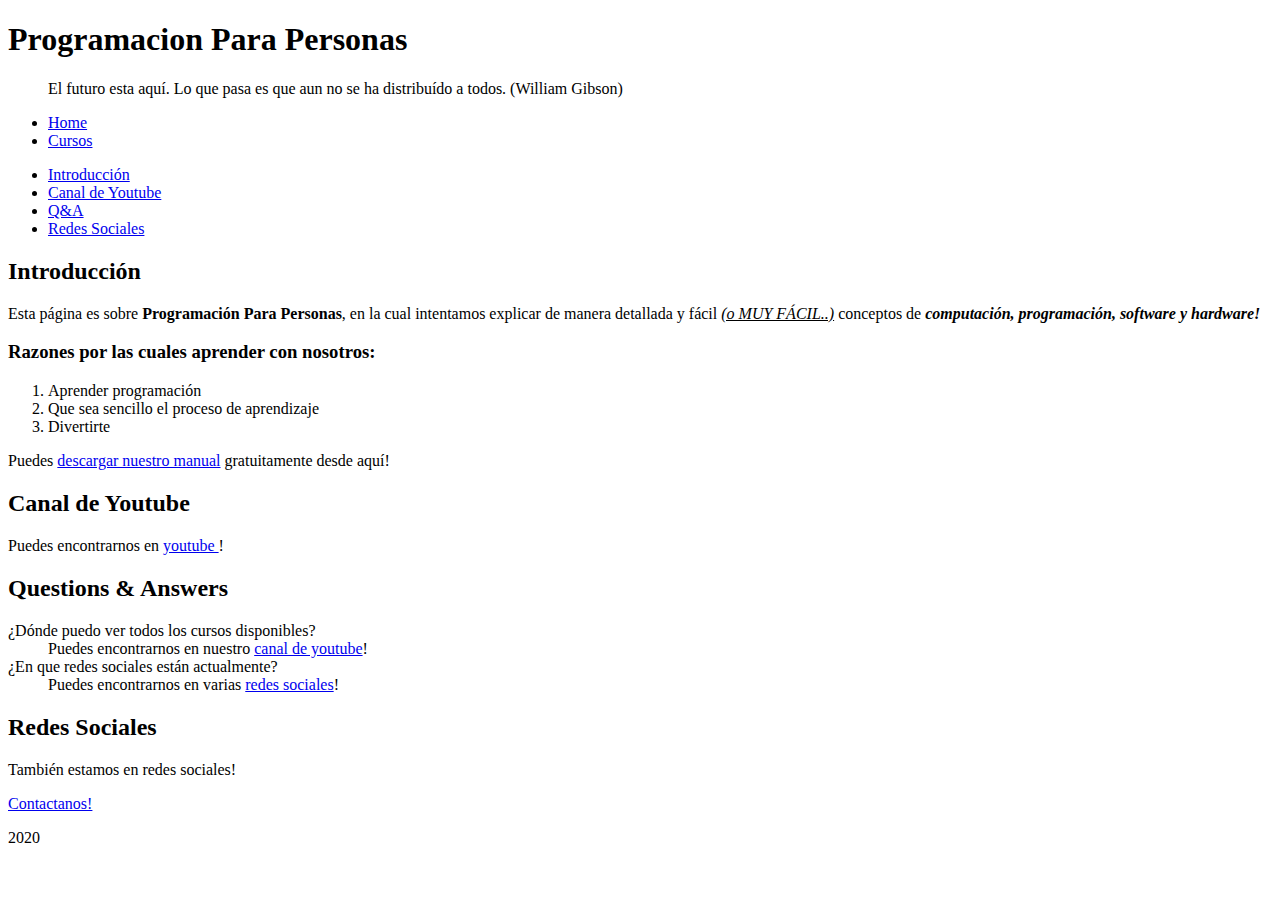
==== index.html @ fe2dbeac "Fix ortografía" ====
<!DOCTYPE html>
<html lang="es-ES">
    <head>
        <title>Programación Para Personas</title>

        <link rel="icon" href="assets/icon/favicon-16x16.png" type="image/x-icon">

        <!-- Metadata -->
        <meta charset="utf-8">
        <meta name="author" content="Mathias Minacapilli">
        <meta name="description" content="Esta pagina esta hecha en un curso de programacion web">

        <link rel="stylesheet" href="assets/css/index.css">
    </head>
    <body>
        <header>
            <h1>Programacion Para Personas</h1>
            <blockquote href="https://en.wikipedia.org/wiki/William_Gibson">
                El futuro esta aquí. Lo que pasa es que aun no se ha distribuído a todos. (William Gibson)
            </blockquote>
        </header>

        <nav>
            <ul>
                <li><a href="#">Home</a></li>
                <li><a href="cursos.html">Cursos</a></li>
            </ul>
        </nav>

        <main>
            <aside>
                <ul>
                    <li><a href="#introduccion">Introducción</a></li>
                    <li><a href="#canal-de-youtube">Canal de Youtube</a></li>
                    <li><a href="#questions-and-answers">Q&A</a></li>
                    <li><a href="#redes-sociales">Redes Sociales</a></li>
                </ul>
            </aside>

            <section id="introduccion">
                <h2>Introducción</h2>
                <p>
                    Esta página es sobre <strong>Programación Para Personas</strong>, en la cual
                    intentamos explicar de manera detallada y fácil <u><em>(o MUY FÁCIL..)</em></u>
                    conceptos de <i><b>computación, programación, software y hardware!</b></i>
                </p>
                <h3>Razones por las cuales aprender con nosotros:</h3>
                <ol>
                    <li>Aprender programación</li>
                    <li>Que sea sencillo el proceso de aprendizaje</li>
                    <li>Divertirte</li>
                </ol>
                <p>Puedes <a href="static/ejemplo.txt" download="manual.txt">descargar nuestro manual</a> gratuitamente desde aquí!</p>
            </section>

            <section id="canal-de-youtube">
                <h2>Canal de Youtube</h2>
                <p>
                    Puedes encontrarnos en 
                    <a href="https://www.youtube.com/channel/UCQ-TL9pE-bhHgNYJoW8Vdpg" 
                        title="Nuestro canal de youtube acerca de programacion!">
                        youtube
                    </a>!
                </p>
            </section>

            <section id="questions-and-answers">
                <h2>Questions & Answers</h2>
                <dl>
                    <dt>¿Dónde puedo ver todos los cursos disponibles?</dt>
                    <dd>Puedes encontrarnos en nuestro <a href="#canal-de-youtube">canal de youtube</a>!</dd>
                    <dt>¿En que redes sociales están actualmente?</dt>
                    <dd>Puedes encontrarnos en varias <a href="#redes-sociales">redes sociales</a>!</dd>
                </dl>
            </section>

            <section id="redes-sociales">
                <h2>Redes Sociales</h2>
                <p>También estamos en redes sociales!</p>
            </section>
        </main>

        <footer>
            <p><a href="mailto:programacionparapersonas@gmail.com">Contactanos!</a></p>
            <p>2020</p>
        </footer>

        <script src="assets/js/index.js"></script>
    </body>
</html>
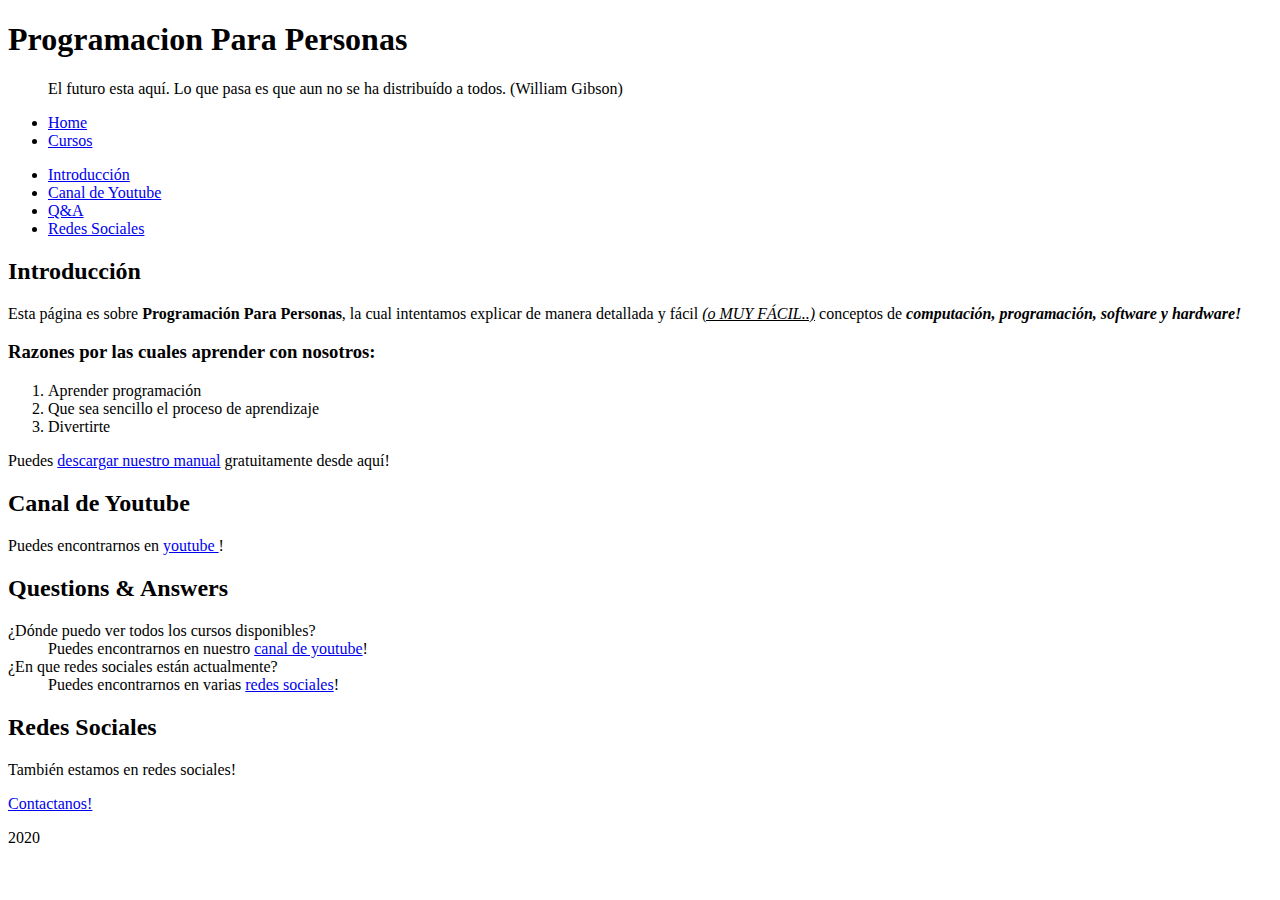
==== commit 90ab2d70: "Fix blockquote attribute" ====
--- a/index.html
+++ b/index.html
@@ -15,9 +15,9 @@
     <body>
         <header>
             <h1>Programacion Para Personas</h1>
-            <blockquote href="https://en.wikipedia.org/wiki/William_Gibson">
+            <blockquote cite="https://en.wikipedia.org/wiki/William_Gibson">
                 El futuro esta aquí. Lo que pasa es que aun no se ha distribuído a todos. (William Gibson)
-            </blockquote>
+            </blockquote> 
         </header>
 
         <nav>
@@ -40,7 +40,7 @@
             <section id="introduccion">
                 <h2>Introducción</h2>
                 <p>
-                    Esta página es sobre <strong>Programación Para Personas</strong>, en la cual
+                    Esta página es sobre <strong>Programación Para Personas</strong>, la cual
                     intentamos explicar de manera detallada y fácil <u><em>(o MUY FÁCIL..)</em></u>
                     conceptos de <i><b>computación, programación, software y hardware!</b></i>
                 </p>
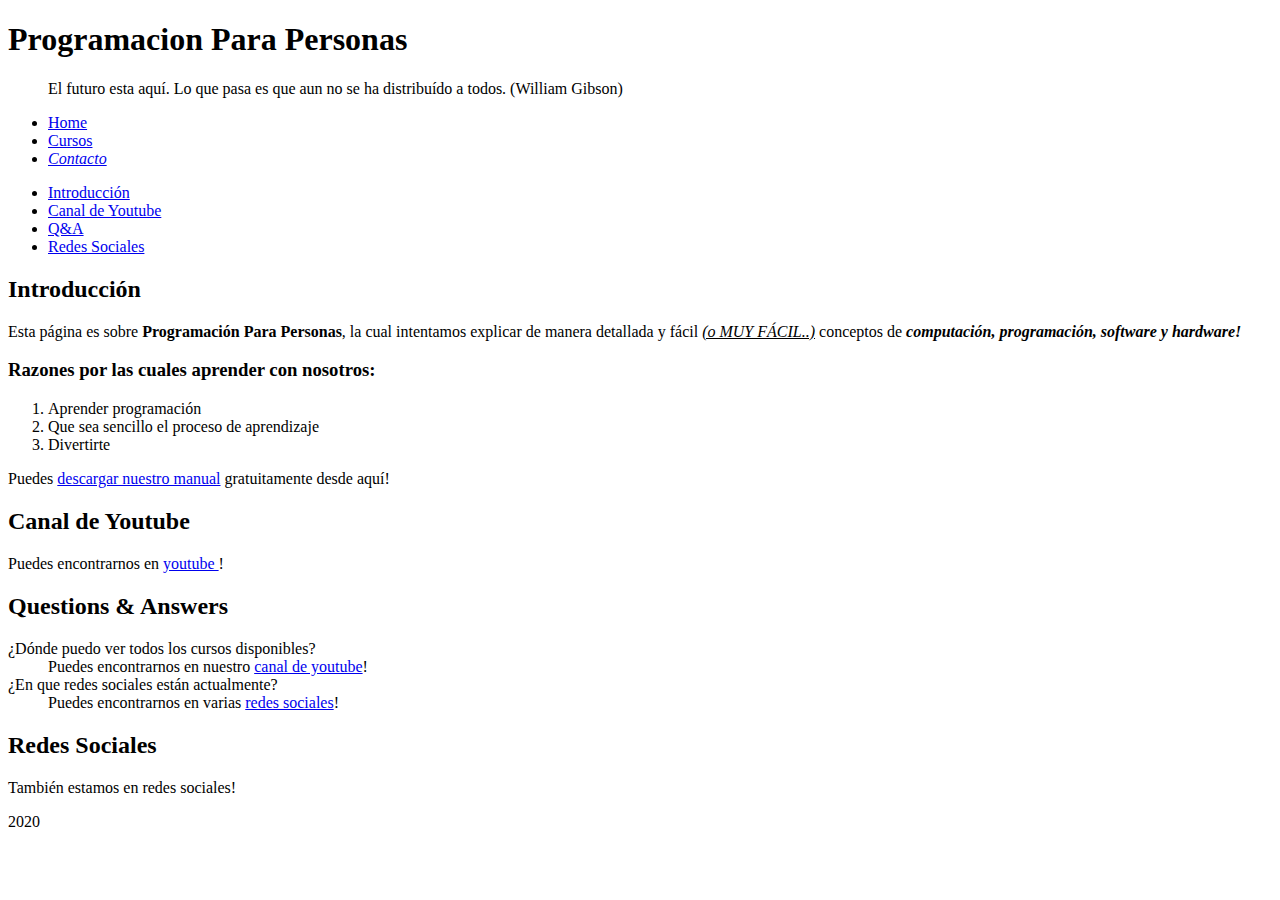
==== commit e8f0812a: "Clase 09: direcciones e informacion de contacto" ====
--- a/index.html
+++ b/index.html
@@ -24,6 +24,7 @@
             <ul>
                 <li><a href="#">Home</a></li>
                 <li><a href="cursos.html">Cursos</a></li>
+                <li><address><a href="contacto.html">Contacto</a></address></li>
             </ul>
         </nav>
 
@@ -81,7 +82,6 @@
         </main>
 
         <footer>
-            <p><a href="mailto:programacionparapersonas@gmail.com">Contactanos!</a></p>
             <p>2020</p>
         </footer>
 
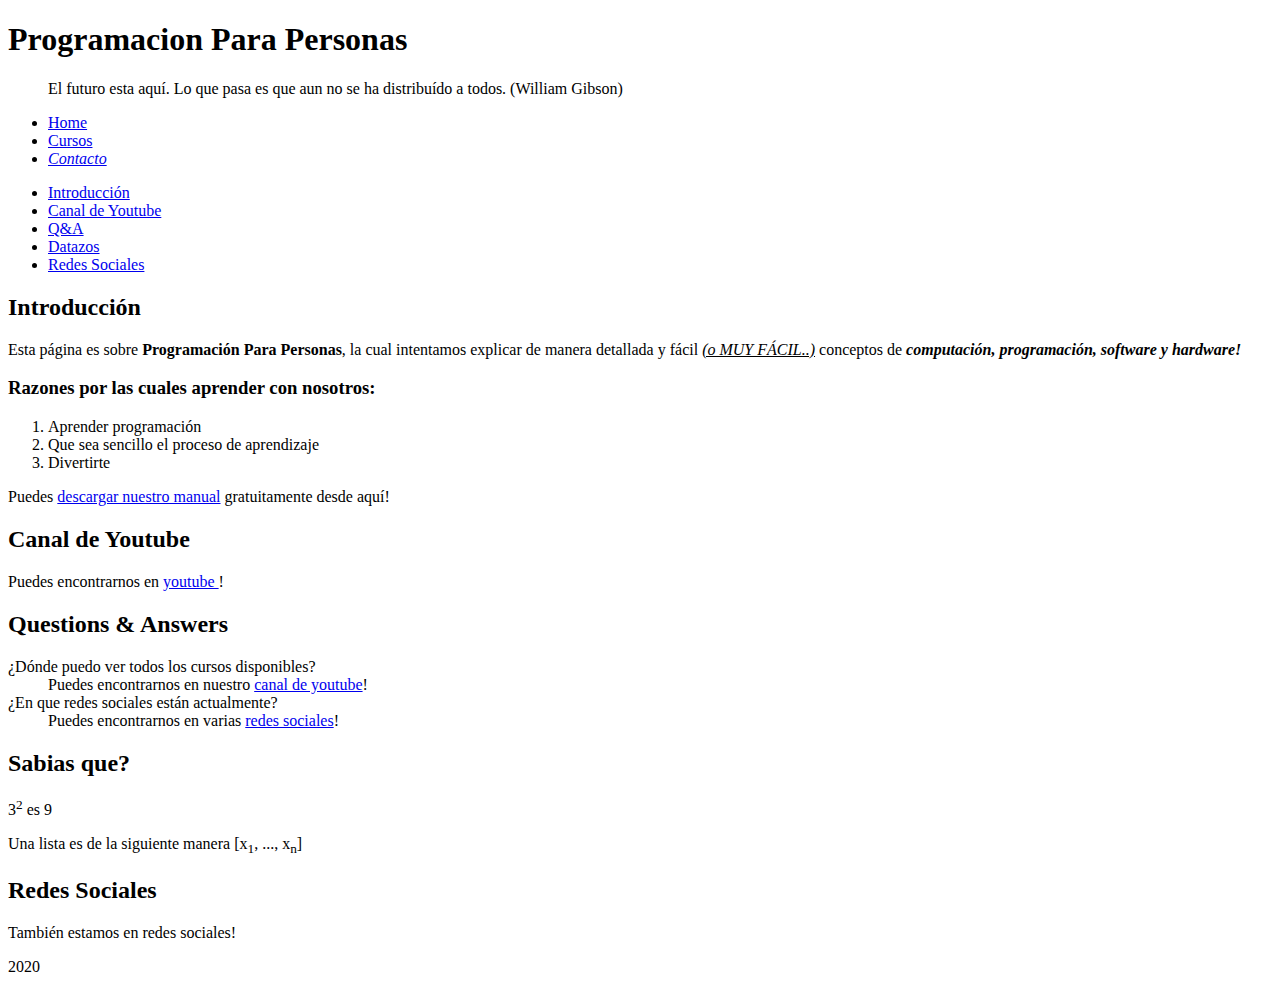
==== commit 7b6ff66c: "Clase 10: subindices y supraindices" ====
--- a/index.html
+++ b/index.html
@@ -34,6 +34,7 @@
                     <li><a href="#introduccion">Introducción</a></li>
                     <li><a href="#canal-de-youtube">Canal de Youtube</a></li>
                     <li><a href="#questions-and-answers">Q&A</a></li>
+                    <li><a href="#datazos">Datazos</a></li>
                     <li><a href="#redes-sociales">Redes Sociales</a></li>
                 </ul>
             </aside>
@@ -75,6 +76,12 @@
                 </dl>
             </section>
 
+            <section id="datazos">
+                <h2>Sabias que?</h2>
+                <p>3<sup>2</sup> es 9</p>
+                <p>Una lista es de la siguiente manera [x<sub>1</sub>, ..., x<sub>n</sub>]</p>
+            </section>
+
             <section id="redes-sociales">
                 <h2>Redes Sociales</h2>
                 <p>También estamos en redes sociales!</p>
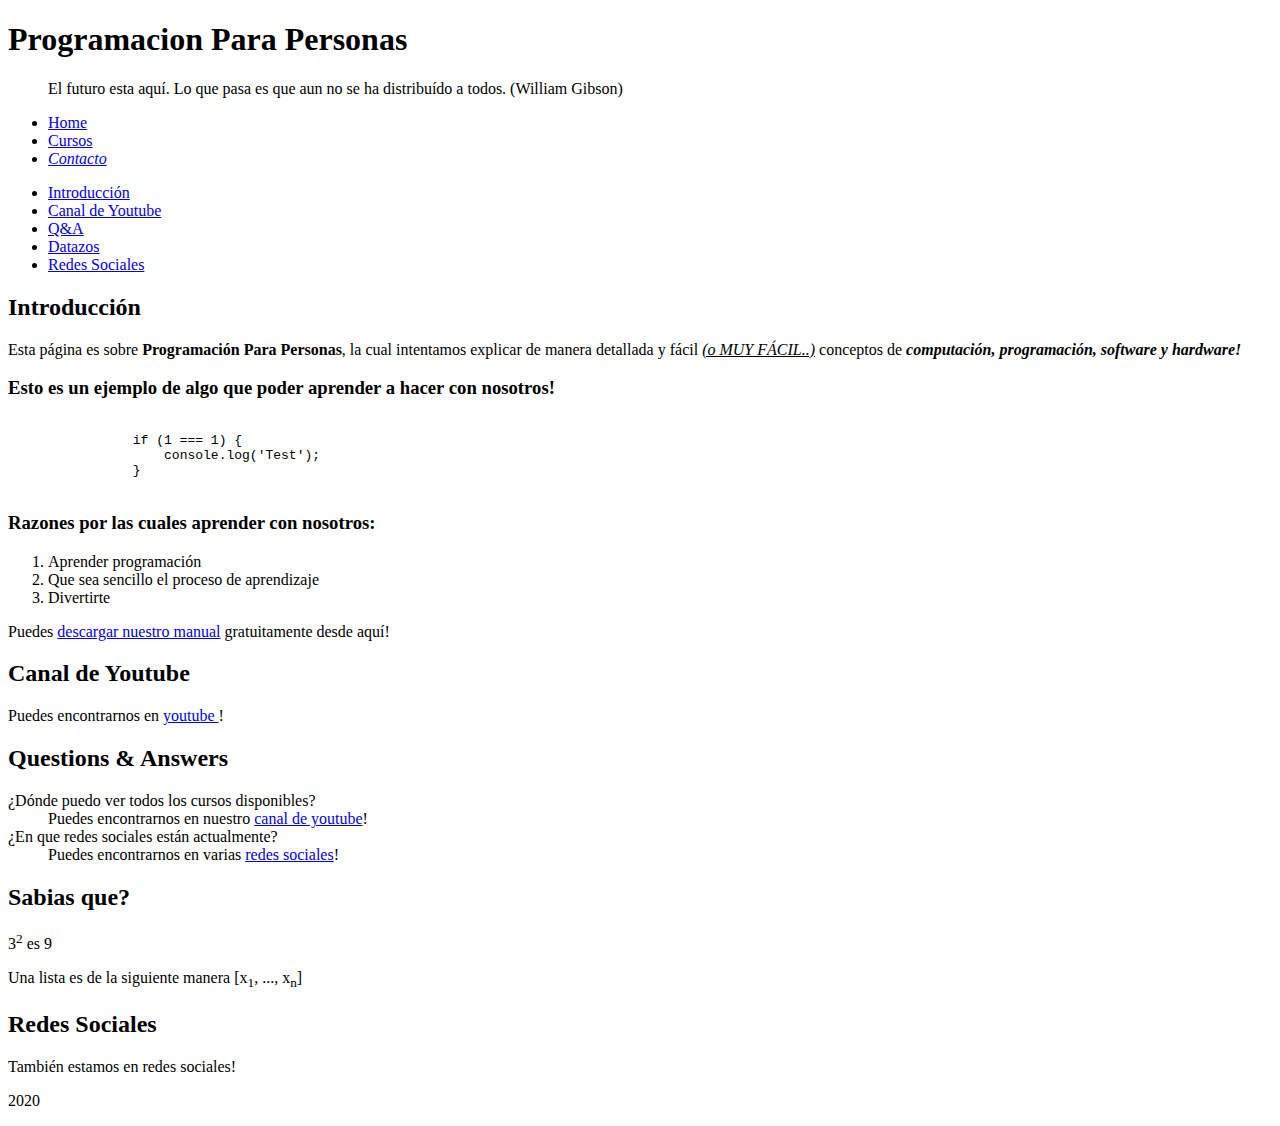
==== commit d9b5d41f: "Clase 11: codigo" ====
--- a/index.html
+++ b/index.html
@@ -46,6 +46,12 @@
                     intentamos explicar de manera detallada y fácil <u><em>(o MUY FÁCIL..)</em></u>
                     conceptos de <i><b>computación, programación, software y hardware!</b></i>
                 </p>
+                <h3>Esto es un ejemplo de algo que poder aprender a hacer con nosotros!</h3>
+                <pre><code>
+                if (1 === 1) {
+                    console.log('Test');
+                }
+                </code></pre>
                 <h3>Razones por las cuales aprender con nosotros:</h3>
                 <ol>
                     <li>Aprender programación</li>
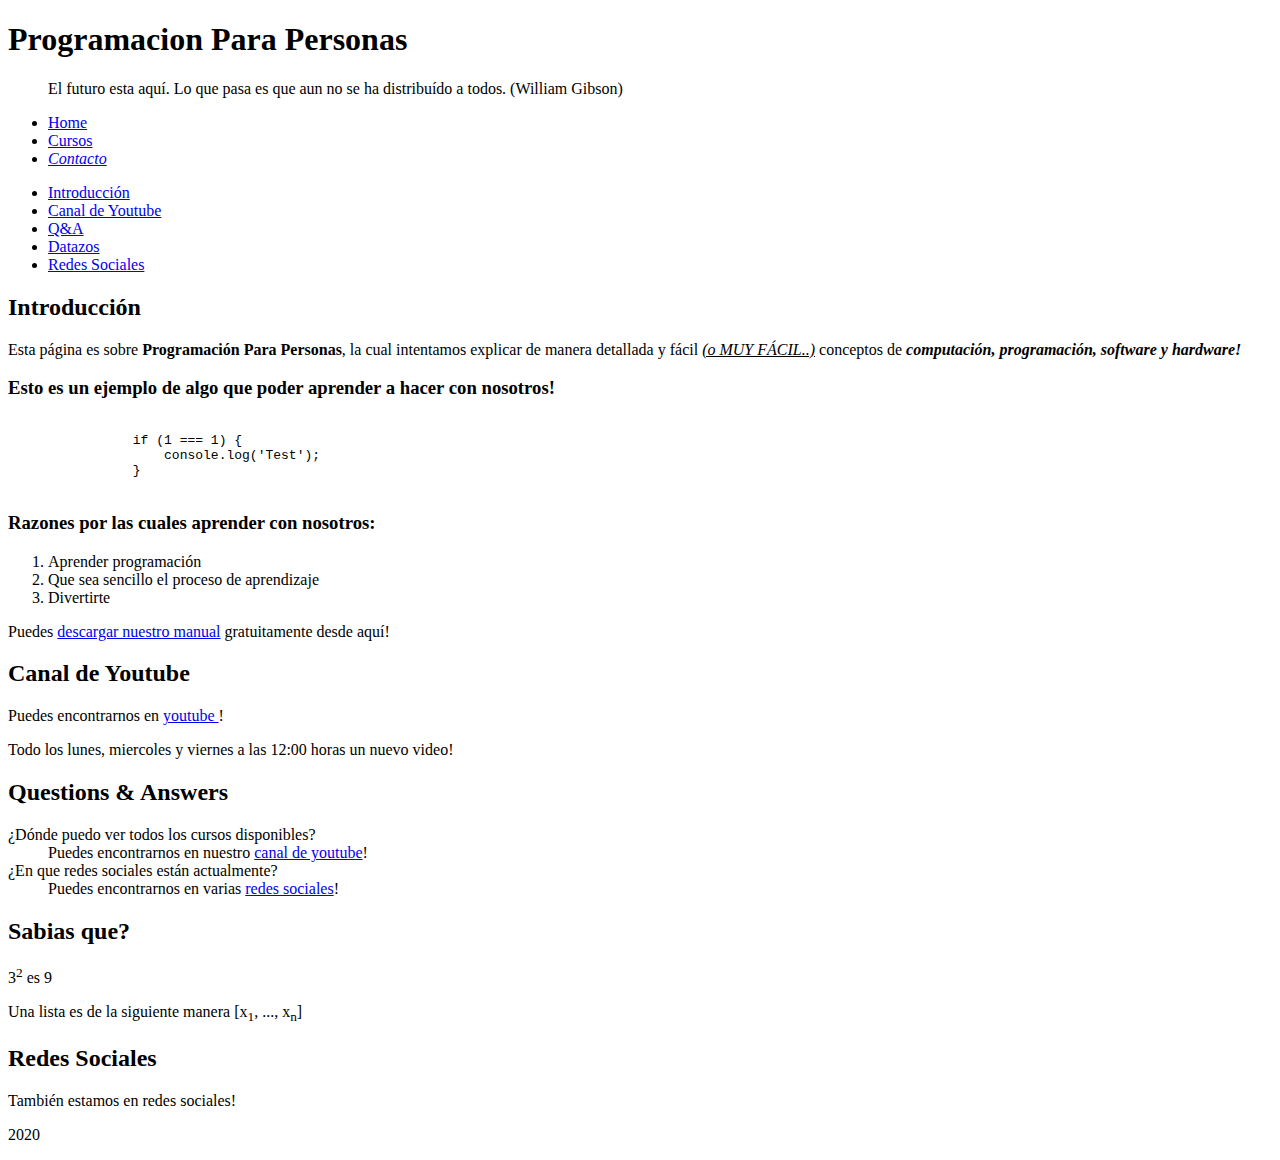
==== commit bb8136ff: "Clase 12: fechas y horas" ====
--- a/index.html
+++ b/index.html
@@ -70,6 +70,7 @@
                         youtube
                     </a>!
                 </p>
+                <p>Todo los lunes, miercoles y viernes a las <time datetime="12:00">12:00</time> horas un nuevo video!</p>
             </section>
 
             <section id="questions-and-answers">
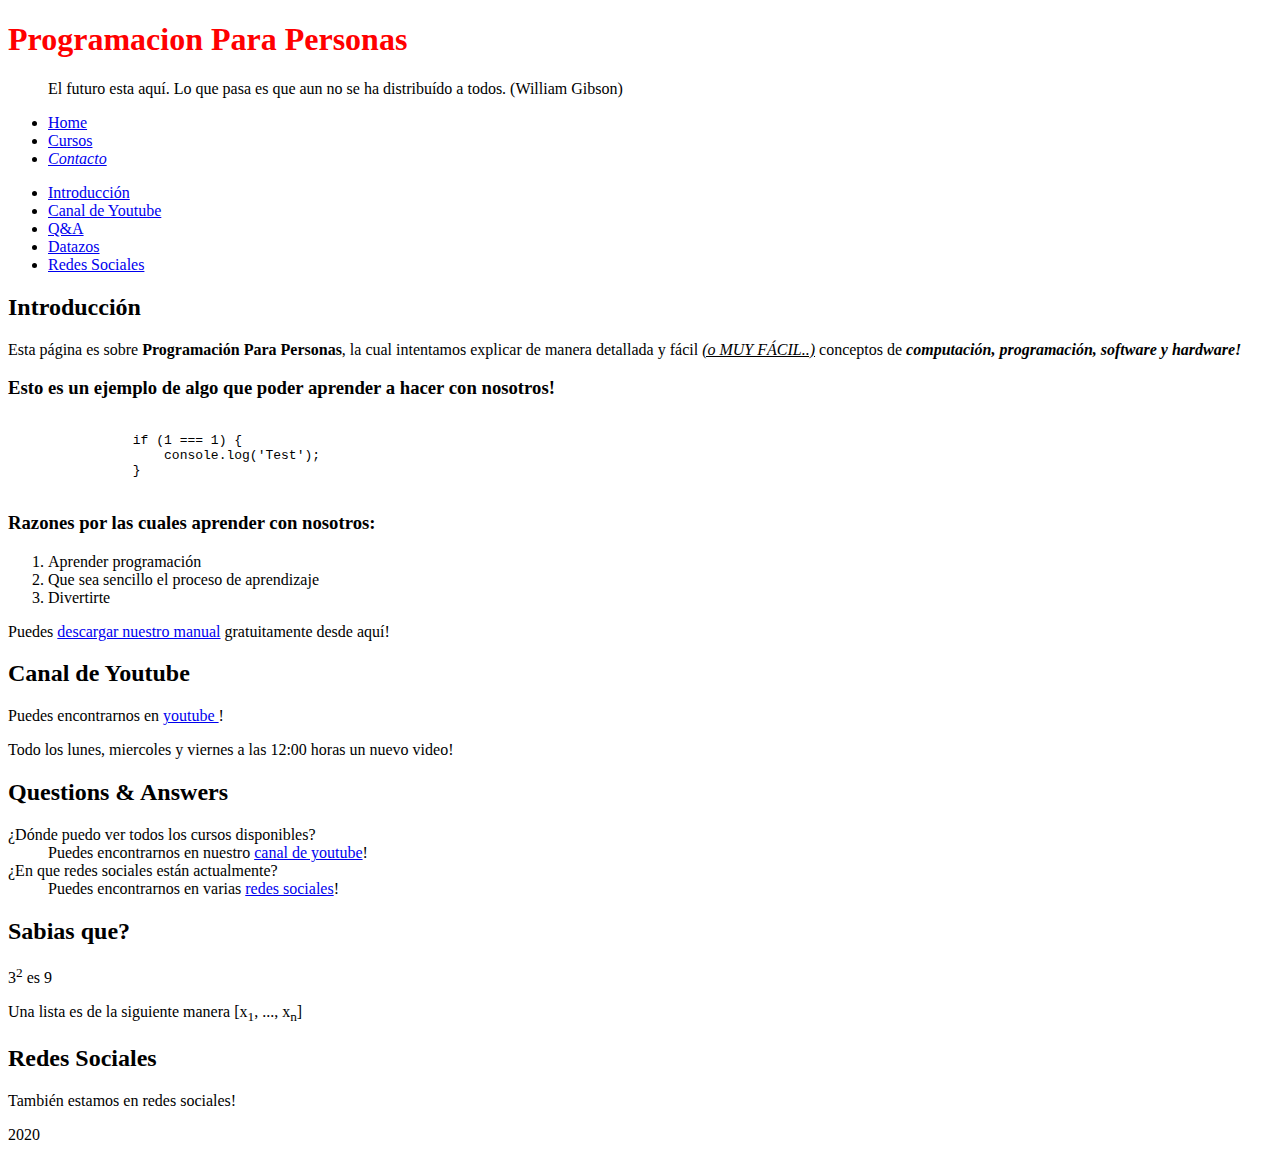
==== commit f65c1bec: "Clase 13:  Conceptos y Sintaxis basica de CSS" ====
--- a/index.html
+++ b/index.html
@@ -10,7 +10,7 @@
         <meta name="author" content="Mathias Minacapilli">
         <meta name="description" content="Esta pagina esta hecha en un curso de programacion web">
 
-        <link rel="stylesheet" href="assets/css/index.css">
+        <link href="assets/css/styles.css" rel="stylesheet">
     </head>
     <body>
         <header>
--- a/assets/css/styles.css
+++ b/assets/css/styles.css
@@ -0,0 +1,3 @@
+h1 {
+    color: red;
+}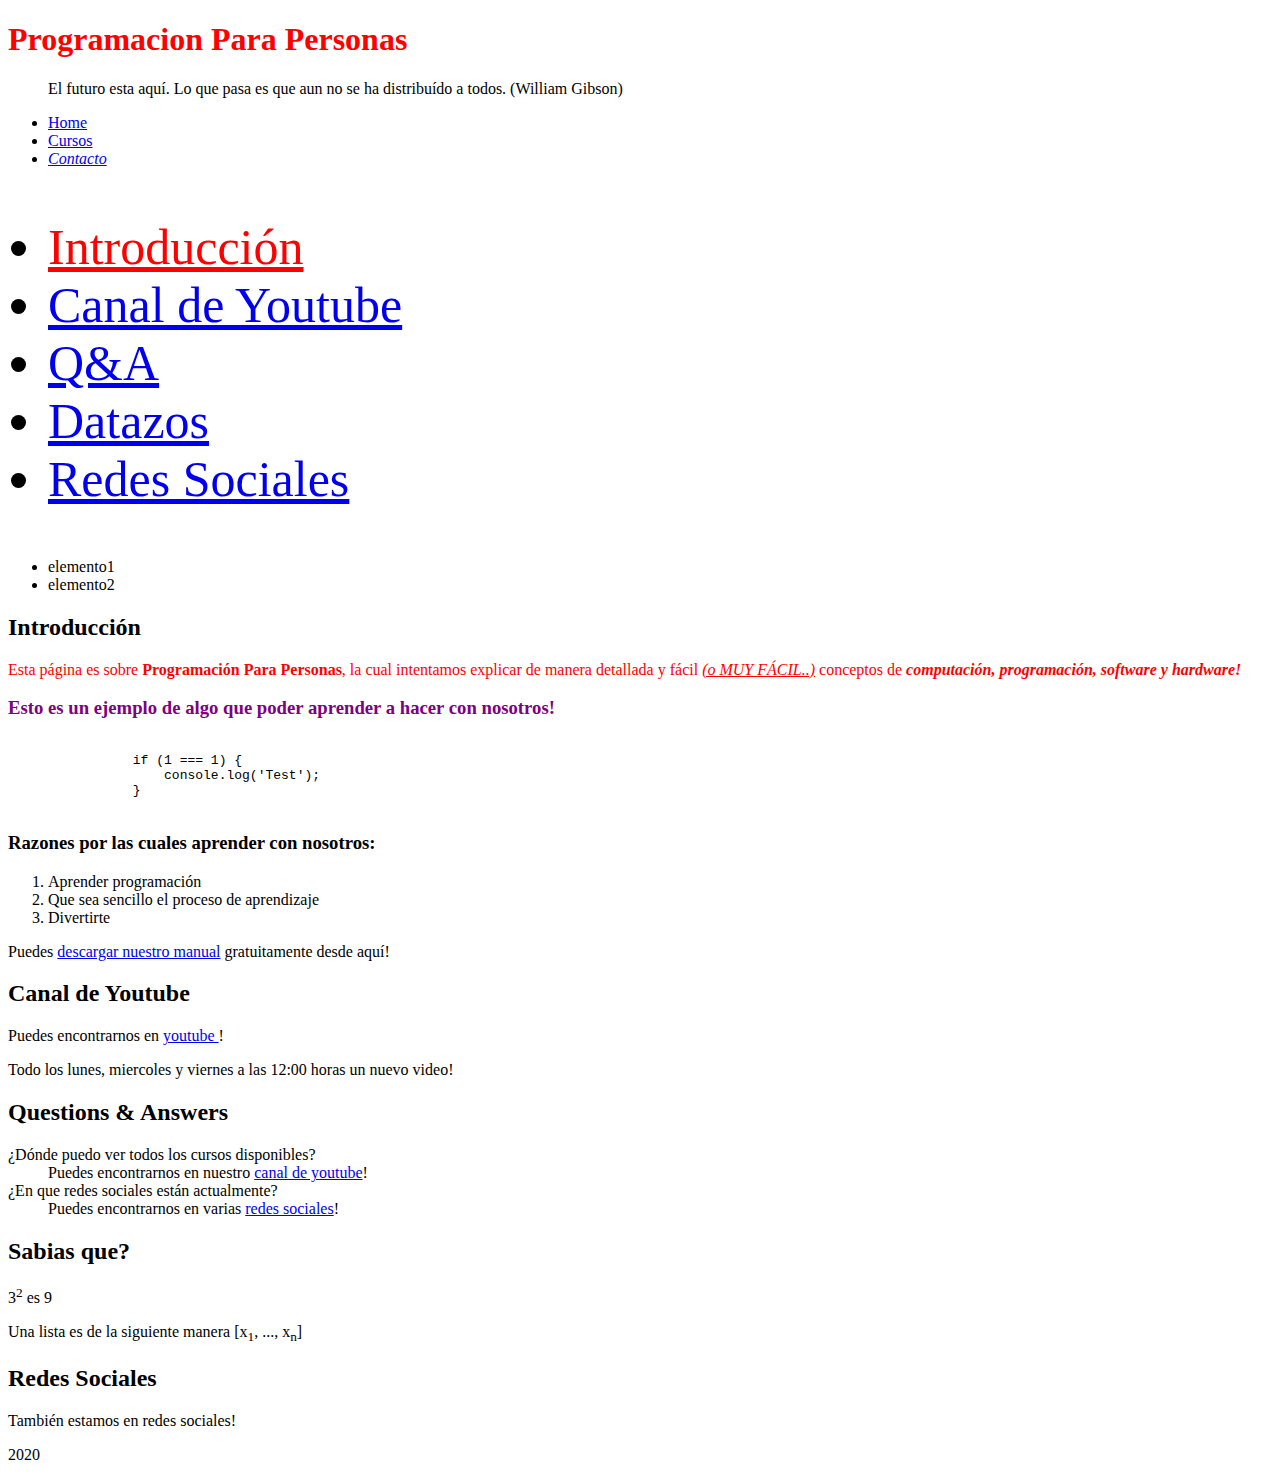
==== commit 7debc9a4: "Clase 14: selectores" ====
--- a/index.html
+++ b/index.html
@@ -39,14 +39,19 @@
                 </ul>
             </aside>
 
+            <ul>
+                <li>elemento1</li>
+                <li>elemento2</li>
+            </ul>
+
             <section id="introduccion">
                 <h2>Introducción</h2>
-                <p>
+                <p class="color-rojo">
                     Esta página es sobre <strong>Programación Para Personas</strong>, la cual
                     intentamos explicar de manera detallada y fácil <u><em>(o MUY FÁCIL..)</em></u>
                     conceptos de <i><b>computación, programación, software y hardware!</b></i>
                 </p>
-                <h3>Esto es un ejemplo de algo que poder aprender a hacer con nosotros!</h3>
+                <h3 id="introduccion-aside-a">Esto es un ejemplo de algo que poder aprender a hacer con nosotros!</h3>
                 <pre><code>
                 if (1 === 1) {
                     console.log('Test');
--- a/assets/css/styles.css
+++ b/assets/css/styles.css
@@ -1,3 +1,24 @@
 h1 {
     color: red;
+}
+
+.color-rojo {
+    color: red;
+}
+
+#introduccion-aside-a {
+    color: purple;
+}
+
+a[href="#introduccion"] {
+    font-size: 50px;
+    color: red;
+}
+
+a:hover {
+    color: pink;
+}
+
+aside > ul {
+    font-size: 50px;
 }